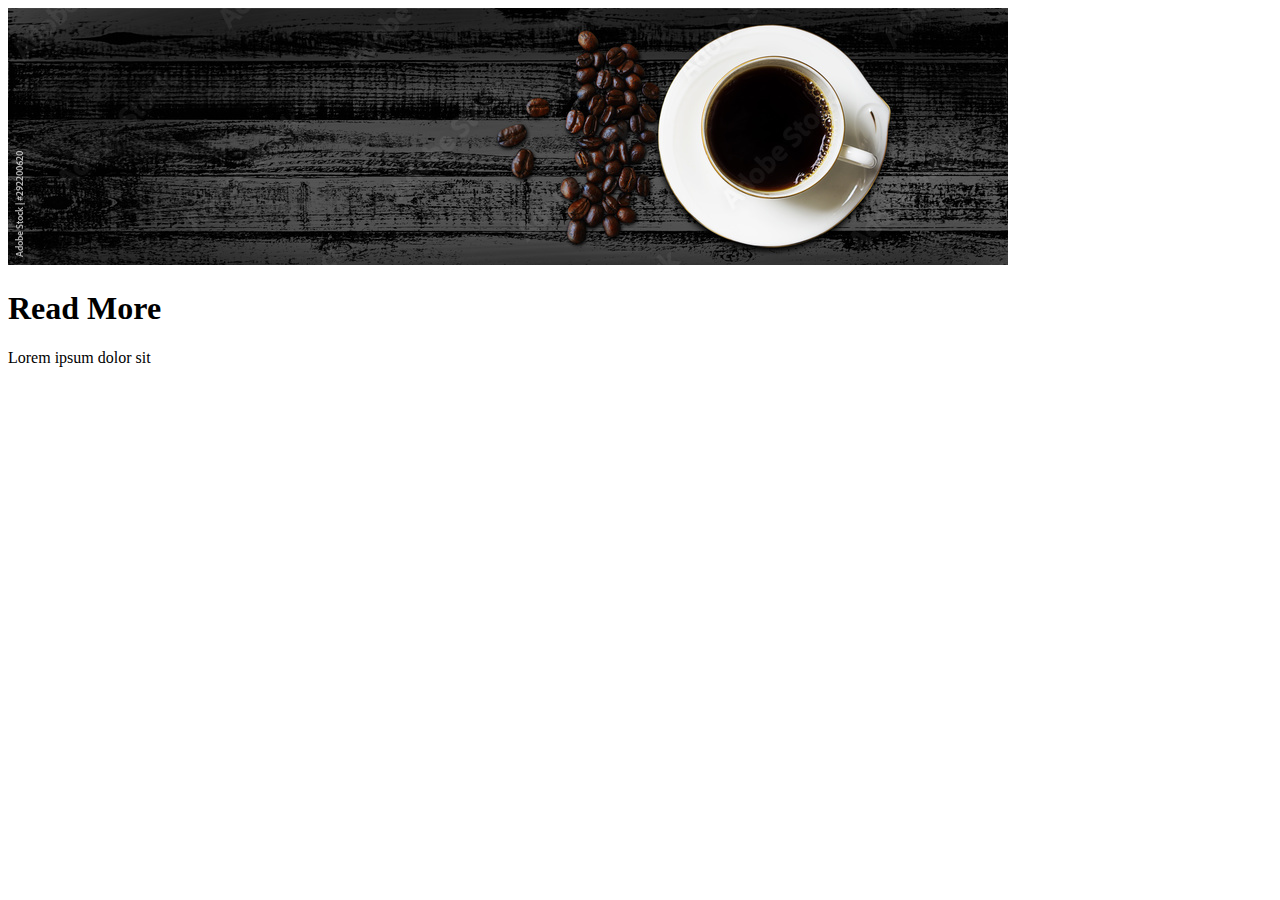
==== src/readMore.html @ 28e71ece "readmore.html" ====
<!DOCTYPE html>
<html lang="en">
<head>
  <meta charset="UTF-8">
  <meta name="viewport" content="width=device-width, initial-scale=1.0">
  <title>Document</title>
</head>
<body>
  <header>
    <img src="assets\coffee\readmore_header.jpg" alt="read more header">
  </header>

  <main>
    <section>
      <h1>Read More</h1>
      <p>Lorem ipsum dolor sit
  
</body>
</html>
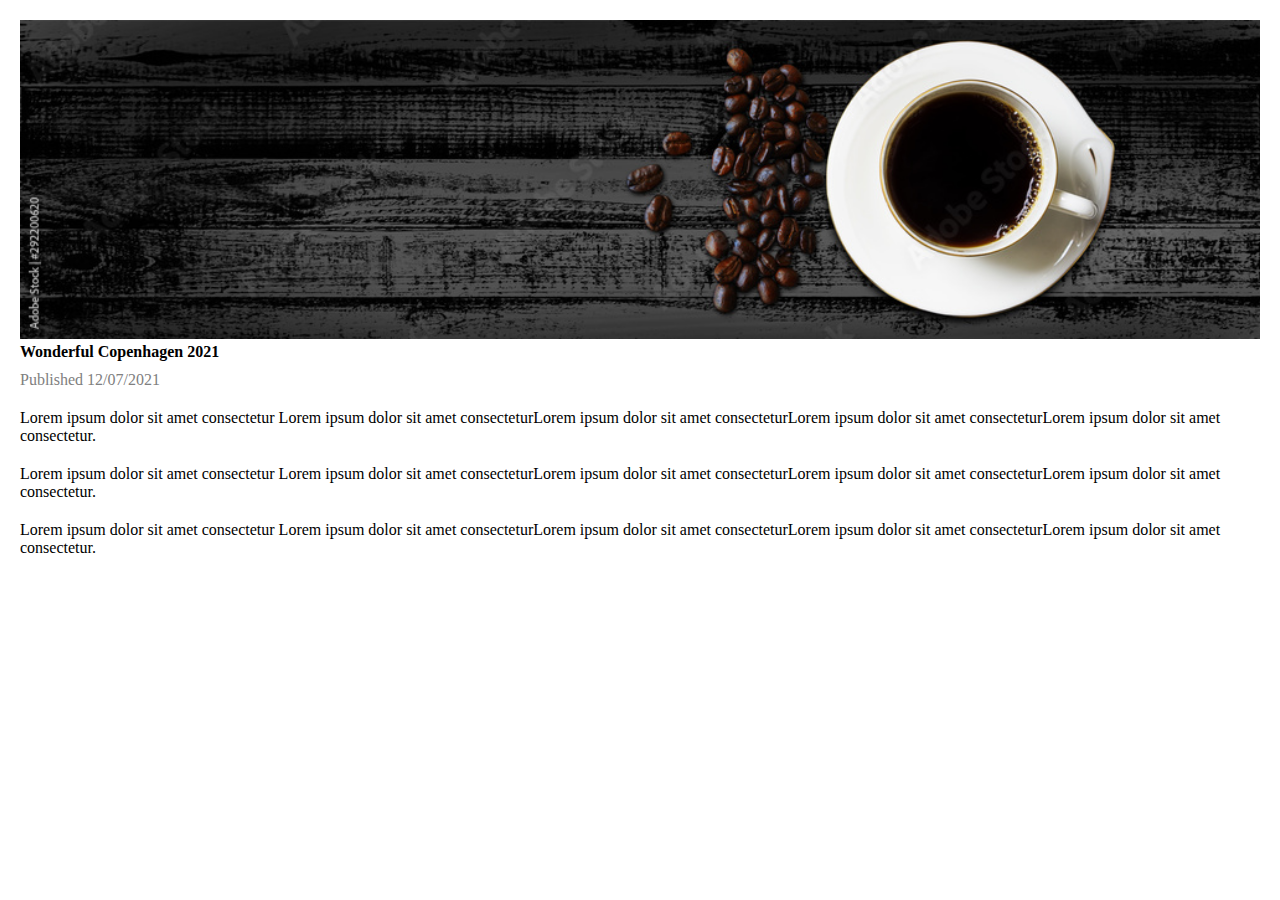
==== commit 8ad43809: "before_cleanup" ====
--- a/src/readMore.html
+++ b/src/readMore.html
@@ -4,16 +4,27 @@
   <meta charset="UTF-8">
   <meta name="viewport" content="width=device-width, initial-scale=1.0">
   <title>Document</title>
+  <link rel="stylesheet" href="css/popup.css">
 </head>
+
 <body>
-  <header>
-    <img src="assets\coffee\readmore_header.jpg" alt="read more header">
-  </header>
-
   <main>
+    <header>
+      <img src="assets/coffee/readmore_header.jpg" alt="read more header">
+    </header>
+    
     <section>
-      <h1>Read More</h1>
-      <p>Lorem ipsum dolor sit
-  
+      <h4>Wonderful Copenhagen 2021</h4>
+      <p class="published-date">Published 12/07/2021</p>
+      <p>Lorem ipsum dolor sit amet consectetur Lorem ipsum dolor sit amet consecteturLorem ipsum dolor sit amet consecteturLorem ipsum dolor sit amet consecteturLorem ipsum dolor sit amet consectetur.
+      </p>
+      <p>
+        Lorem ipsum dolor sit amet consectetur Lorem ipsum dolor sit amet consecteturLorem ipsum dolor sit amet consecteturLorem ipsum dolor sit amet consecteturLorem ipsum dolor sit amet consectetur.
+      </p>
+      <p>
+        Lorem ipsum dolor sit amet consectetur Lorem ipsum dolor sit amet consecteturLorem ipsum dolor sit amet consecteturLorem ipsum dolor sit amet consecteturLorem ipsum dolor sit amet consectetur.
+      </p>
+    </section>
+  </main>
 </body>
-</html>+</html>
--- a/src/css/popup.css
+++ b/src/css/popup.css
@@ -0,0 +1,36 @@
+html, body {
+  margin: 0;
+  padding: 0;
+}
+
+h4 {
+  text-align: left;
+}
+
+header {
+  width: 100%;
+  height: auto;
+}
+
+header img {
+  width: 100%;
+  height: auto;
+}
+
+main {
+  padding: 20px;
+}
+
+h4 {
+  margin: 0 0 10px;
+}
+
+.published-date {
+  margin: 0 0 20px;
+  color: gray;
+}
+
+p {
+  margin: 0 0 20px;
+  text-align: left;
+}